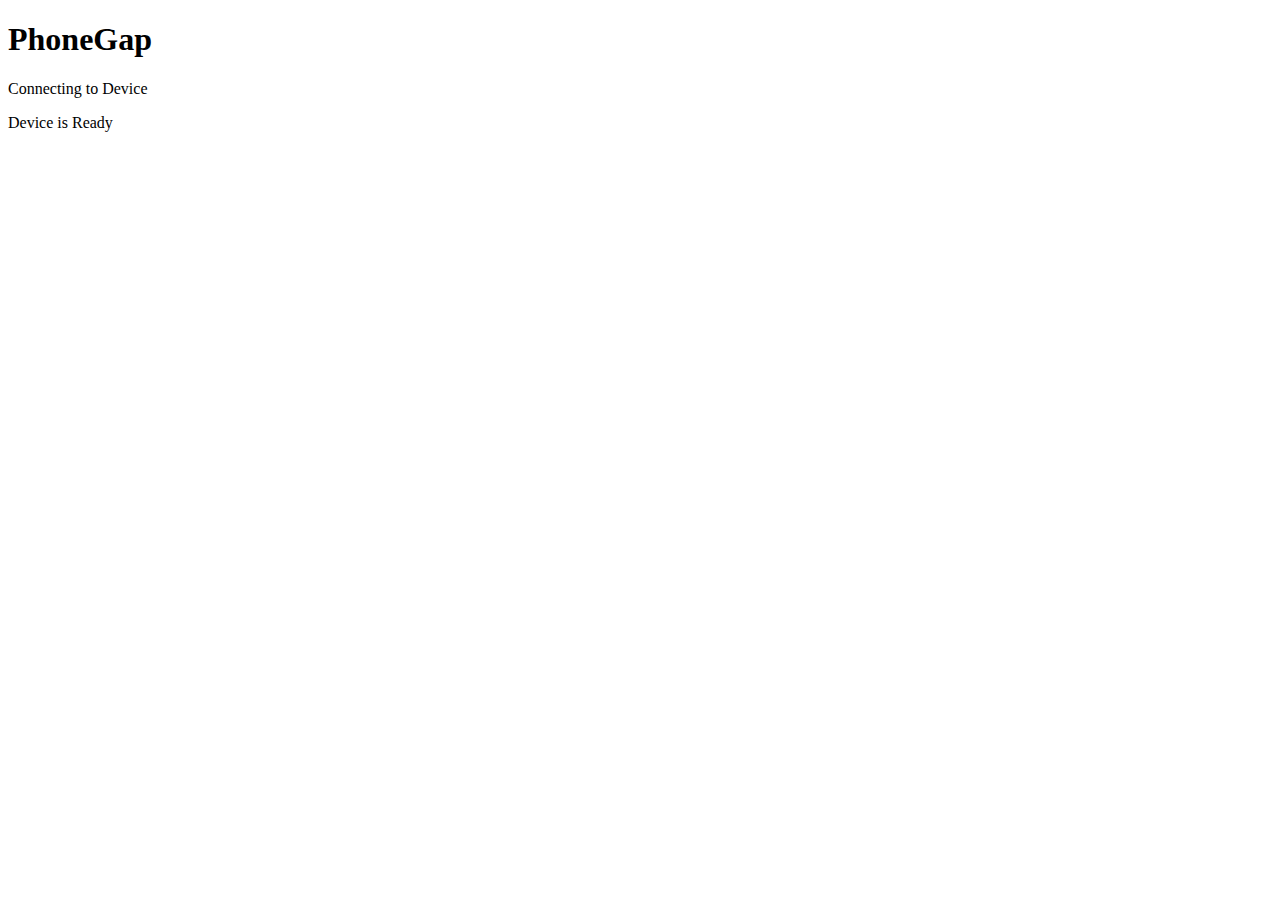
==== sm@rtshoppa/www/index.html @ f579a824 "title changed" ====
<!DOCTYPE html>
<!--
    Copyright (c) 2012-2014 Adobe Systems Incorporated. All rights reserved.

    Licensed to the Apache Software Foundation (ASF) under one
    or more contributor license agreements.  See the NOTICE file
    distributed with this work for additional information
    regarding copyright ownership.  The ASF licenses this file
    to you under the Apache License, Version 2.0 (the
    "License"); you may not use this file except in compliance
    with the License.  You may obtain a copy of the License at

    http://www.apache.org/licenses/LICENSE-2.0

    Unless required by applicable law or agreed to in writing,
    software distributed under the License is distributed on an
    "AS IS" BASIS, WITHOUT WARRANTIES OR CONDITIONS OF ANY
     KIND, either express or implied.  See the License for the
    specific language governing permissions and limitations
    under the License.
-->
<html>
    <head>
        <meta charset="utf-8" />
        <meta name="format-detection" content="telephone=no" />
        <meta name="msapplication-tap-highlight" content="no" />
        <!-- WARNING: for iOS 7, remove the width=device-width and height=device-height attributes. See https://issues.apache.org/jira/browse/CB-4323 -->
        <meta name="viewport" content="user-scalable=no, initial-scale=1, maximum-scale=1, minimum-scale=1, width=device-width, height=device-height, target-densitydpi=device-dpi" />
        <link rel="stylesheet" type="text/css" href="css/index.css" />
        <title>Smartshoppa</title>
    </head>
    <body>
        <div class="app">
            <h1>PhoneGap</h1>
            <div id="deviceready" class="blink">
                <p class="event listening">Connecting to Device</p>
                <p class="event received">Device is Ready</p>
            </div>
        </div>
        <script type="text/javascript" src="cordova.js"></script>
        <script type="text/javascript" src="js/index.js"></script>
        <script type="text/javascript">
            app.initialize();
        </script>
    </body>
</html>
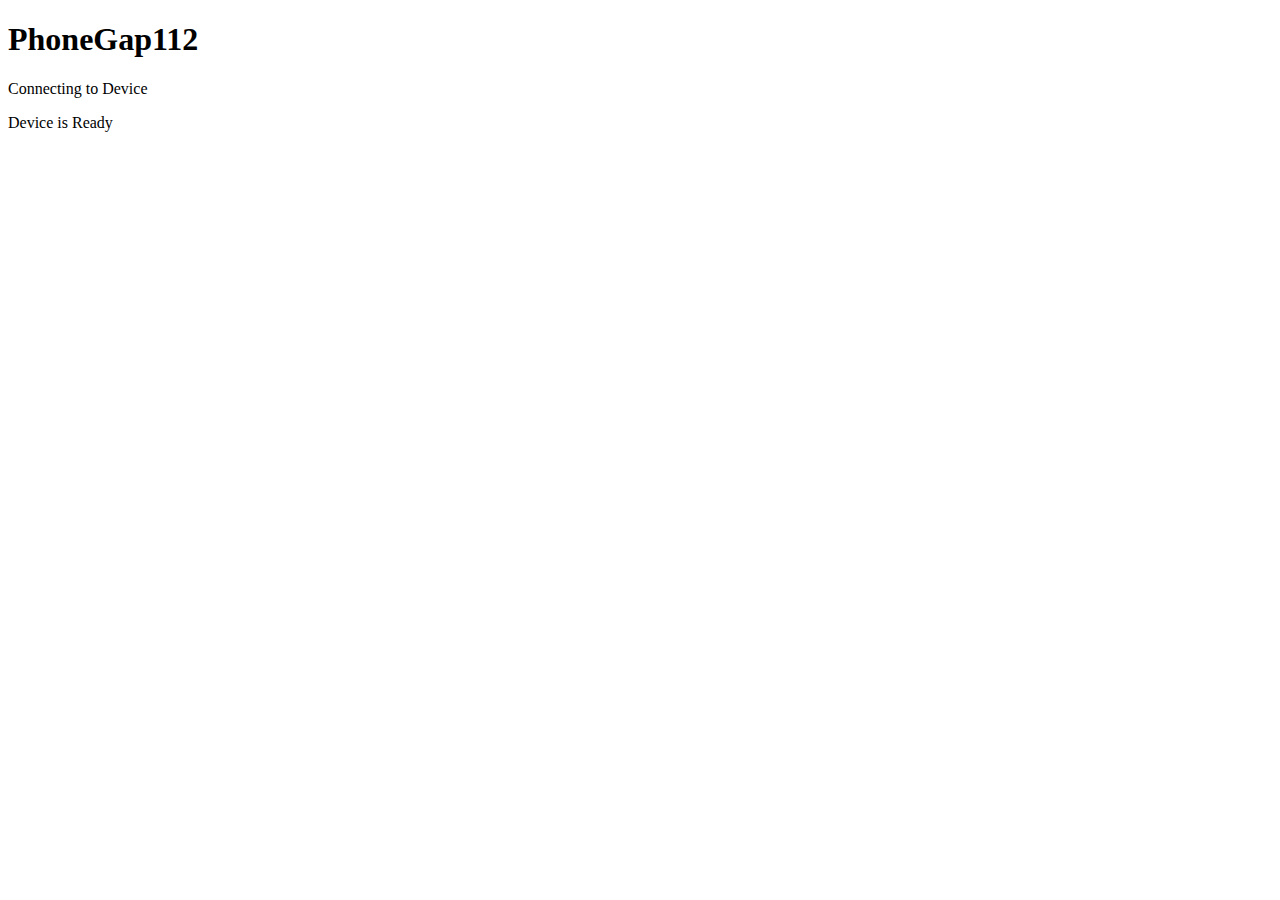
==== commit 2c356d5e: "change" ====
--- a/sm@rtshoppa/www/index.html
+++ b/sm@rtshoppa/www/index.html
@@ -27,11 +27,11 @@
         <!-- WARNING: for iOS 7, remove the width=device-width and height=device-height attributes. See https://issues.apache.org/jira/browse/CB-4323 -->
         <meta name="viewport" content="user-scalable=no, initial-scale=1, maximum-scale=1, minimum-scale=1, width=device-width, height=device-height, target-densitydpi=device-dpi" />
         <link rel="stylesheet" type="text/css" href="css/index.css" />
-        <title>Smartshoppa</title>
+        <title>Smartshoppa </title>
     </head>
     <body>
         <div class="app">
-            <h1>PhoneGap</h1>
+            <h1>PhoneGap112</h1>
             <div id="deviceready" class="blink">
                 <p class="event listening">Connecting to Device</p>
                 <p class="event received">Device is Ready</p>
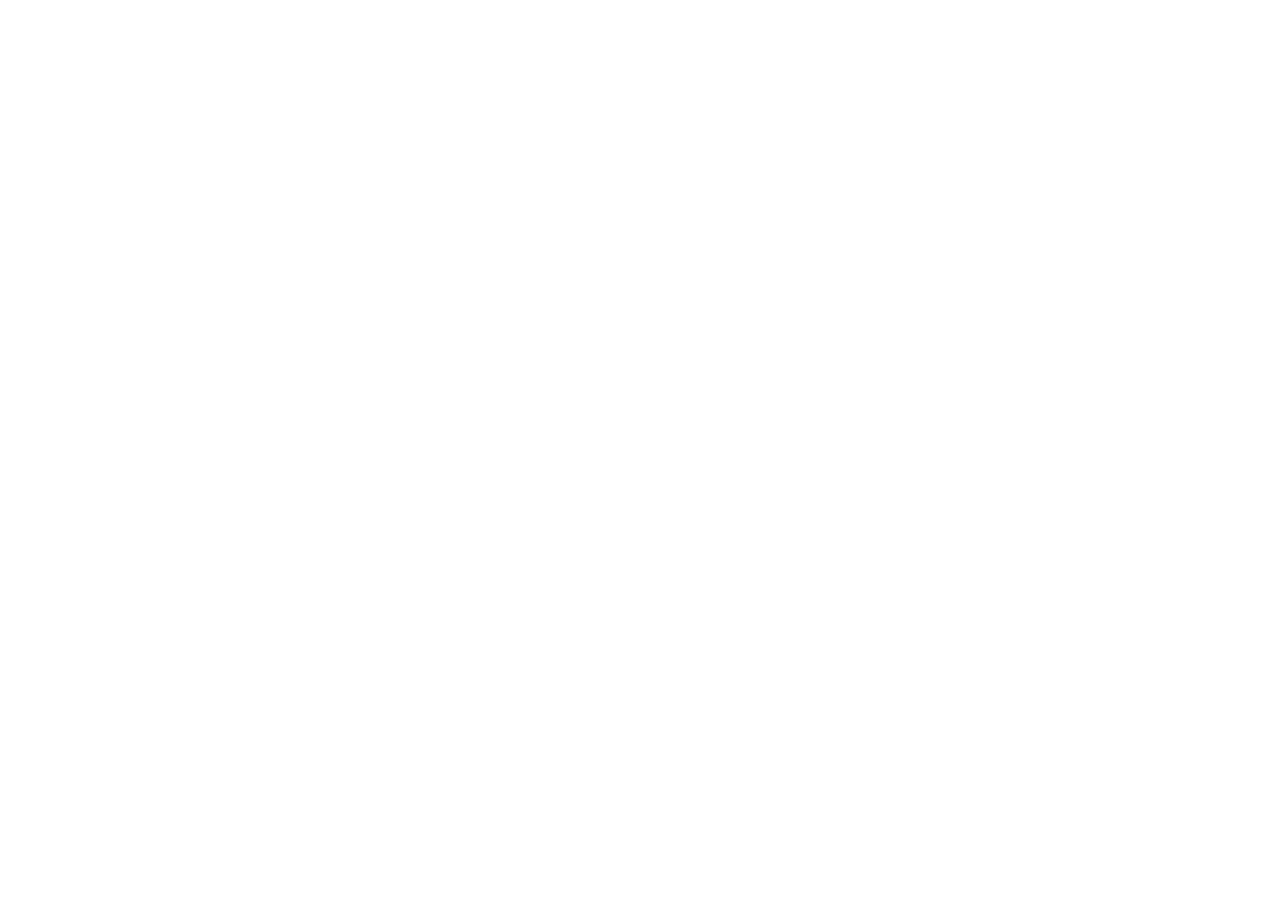
==== commit 3a79dff9: "2" ====
--- a/sm@rtshoppa/www/index.html
+++ b/sm@rtshoppa/www/index.html
@@ -27,14 +27,11 @@
         <!-- WARNING: for iOS 7, remove the width=device-width and height=device-height attributes. See https://issues.apache.org/jira/browse/CB-4323 -->
         <meta name="viewport" content="user-scalable=no, initial-scale=1, maximum-scale=1, minimum-scale=1, width=device-width, height=device-height, target-densitydpi=device-dpi" />
         <link rel="stylesheet" type="text/css" href="css/index.css" />
-        <title>Smartshoppa </title>
+        <title>Hello World</title>
     </head>
     <body>
         <div class="app">
-            <h1>PhoneGap112</h1>
             <div id="deviceready" class="blink">
-                <p class="event listening">Connecting to Device</p>
-                <p class="event received">Device is Ready</p>
             </div>
         </div>
         <script type="text/javascript" src="cordova.js"></script>
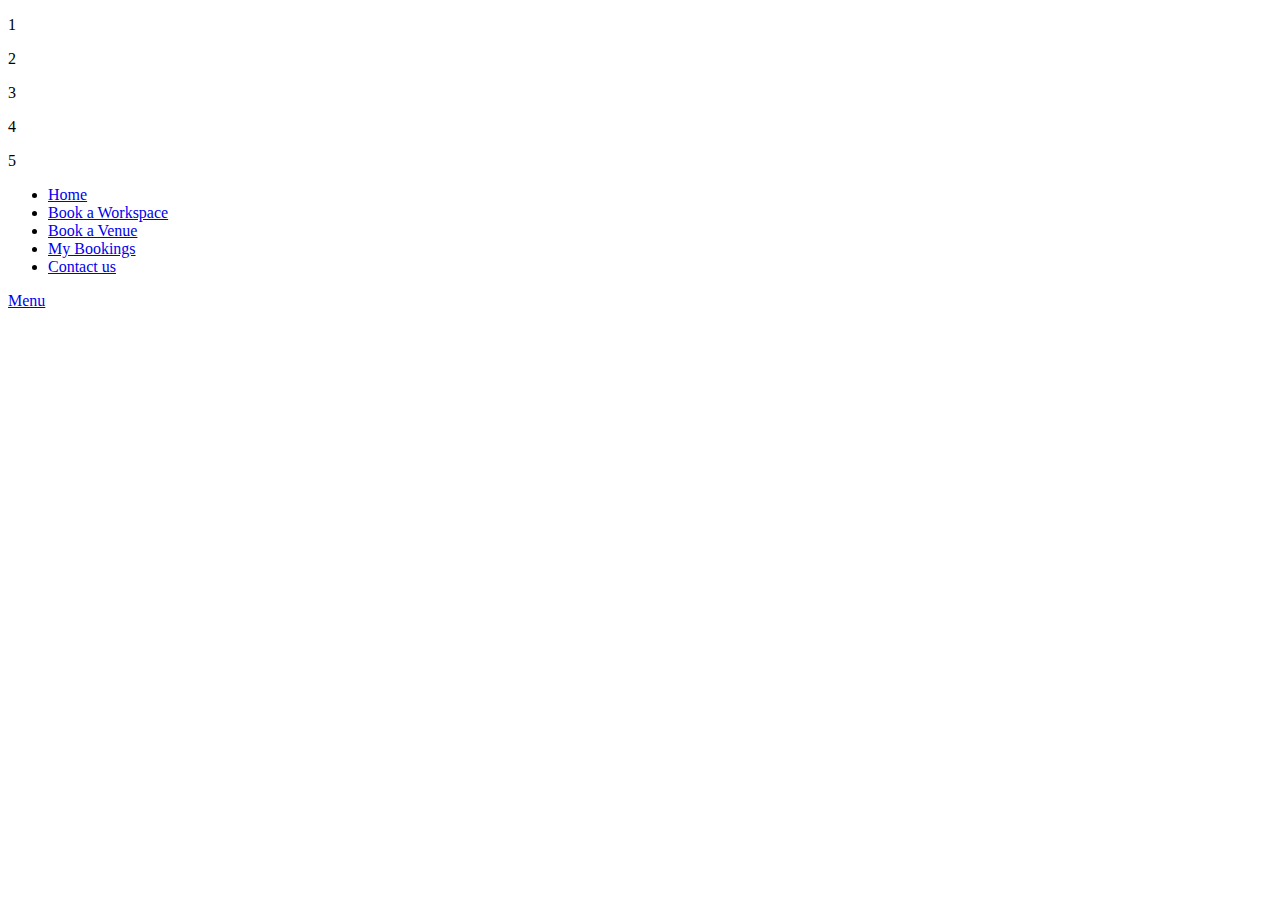
==== commit 9f76ab93: "Merge branch 'master' of https://github.com/musanziyane/smartshoppa" ====
--- a/sm@rtshoppa/www/index.html
+++ b/sm@rtshoppa/www/index.html
@@ -30,9 +30,29 @@
         <title>Hello World</title>
     </head>
     <body>
+        <p>1</p>
+         <p>2</p>
+          <p>3</p>
+        <p>4</p>
+         <p>5</p>
         <div class="app">
             <div id="deviceready" class="blink">
             </div>
+			
+			<form action="" method="POST">
+		<nav class="clearfix">
+				<ul>
+				<li class="active"><a href="http://127.0.0.1:3000/home" >Home</a></li> 
+				<li><a href="http://127.0.0.1:3000/resWorkSpace">Book a Workspace</a></li> 
+				<li><a href="http://127.0.0.1:3000/reserveVenue">Book a Venue</a></li> 
+				<li><a href="#">My Bookings</a></li> 
+				<li><a href="http://127.0.0.1:3000/contactUs">Contact us</a></li>
+				</ul>
+				<a href="#" id="pull">Menu</a>
+			</nav>
+			</form>
+			
+			
         </div>
         <script type="text/javascript" src="cordova.js"></script>
         <script type="text/javascript" src="js/index.js"></script>
